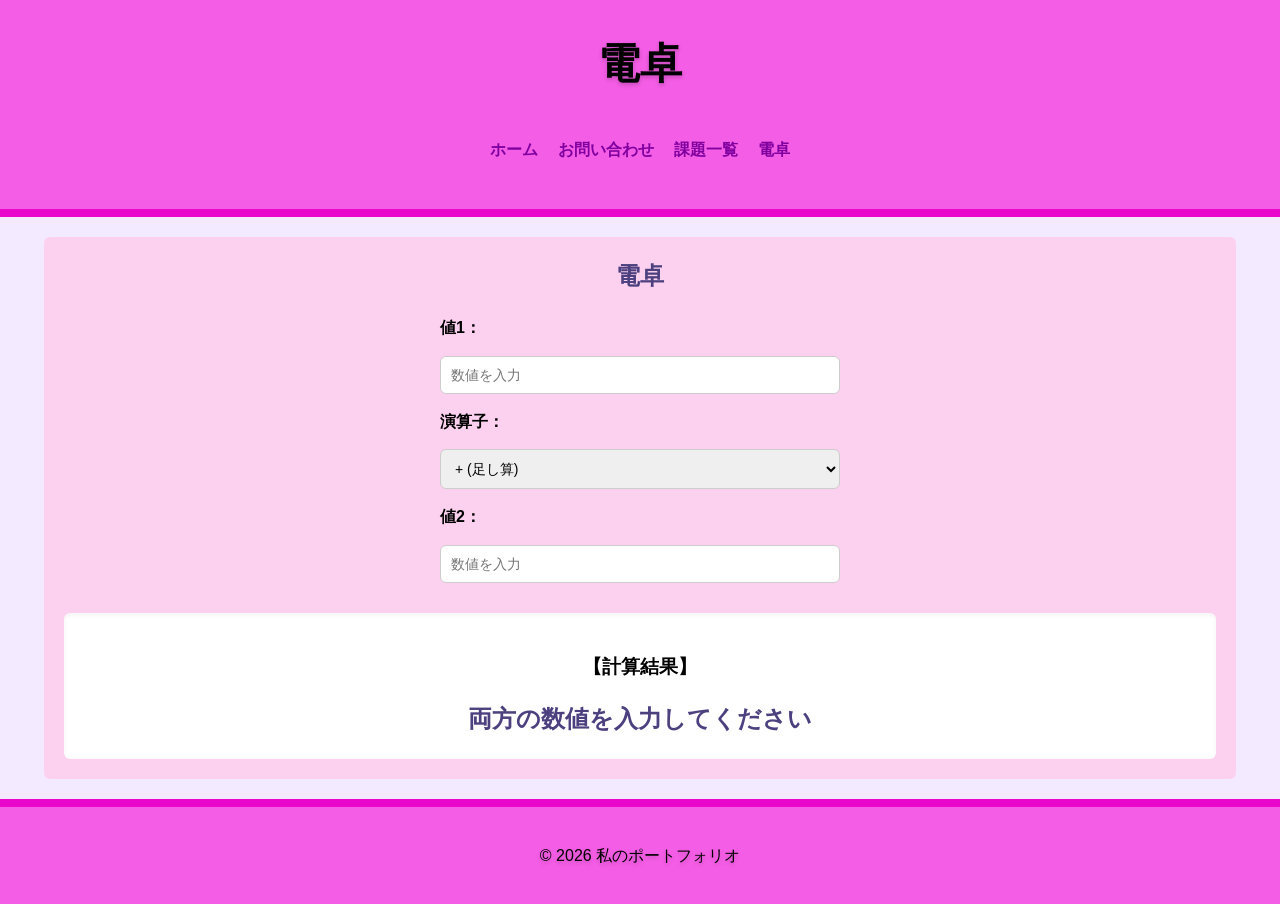
==== calc.html @ 151fe1df "電卓作成" ====
<!DOCTYPE html>
<html lang="ja">
<head>
    <meta charset="UTF-8">
    <meta name="viewport" content="width=device-width, initial-scale=1.0">
    <title>電卓</title>

    <link rel="stylesheet" href="start-folder/css/style.css">
</head>
<body>

    <header>
        <h1>電卓</h1>
        <nav>
            <ul>
                <li><a href="work.html">ホーム</a></li>
                <li><a href="contact.html">お問い合わせ</a></li>
                <li><a href="work_list.html">課題一覧</a></li>
                <li><a href="calc.html">電卓</a></li>
            </ul>
        </nav>
    </header>

    <main>
        <section>
            <h2>電卓</h2>
            
            <div style="display: flex; flex-direction: column; gap: 15px; max-width: 400px; margin: 0 auto; text-align: left;">
                <label for="num1">値1：</label>
                <input type="number" id="num1" placeholder="数値を入力">

                <label for="operator">演算子：</label>
                <select id="operator">
                    <option value="+">+ (足し算)</option>
                    <option value="-">- (引き算)</option>
                    <option value="*">* (掛け算)</option>
                    <option value="/">÷ (割り算)</option>
                </select>

                <label for="num2">値2：</label>
                <input type="number" id="num2" placeholder="数値を入力">
            </div>

            <div style="margin-top: 30px; background: #fff; padding: 20px; border-radius: 6px; box-shadow: inset 0 2px 5px rgba(0,0,0,0.05);">
                <h3>【計算結果】</h3>
                <p id="result" style="font-size: 24px; font-weight: bold; color: #4c407f; margin: 0;">両方の数値を入力してください</p>
            </div>
        </section>
    </main>

    <footer>
        <p>&copy; 2026 私のポートフォリオ</p>
    </footer>

    <!-- ⚠️ JavaScriptWorkフォルダの奥にある calc.js を正しく指す記述 -->
    <script src="start-folder/JavaScriptWork/calc/calc.js"></script>
</body>
</html>
---- start-folder/css/style.css ----
/* 全体設定 */
body {
    font-family: "Yu Gothic", "Hiragino Sans", sans-serif;
    margin: 0;
    padding: 0;
    background-color: #f3eaff;
    line-height: 1.6;
}

/* ヘッダー */
header {
    background-color: #f45de5;
    padding: 30px;
    border-bottom: 8px solid #ea07cc;
    text-align: center;
}

header h1 {
    margin: 0 0 40px 0;
    color: #000000;
    font-size: 42px;
    font-weight: bold;
    text-shadow: 0 2px 4px rgba(0,0,0,0.2);
}

/* ナビゲーション */
nav ul {
    list-style: none;
    padding: 0;
    display: flex;
    justify-content: center;
    gap: 20px;
}

nav a {
    text-decoration: none;
    color: #7f009f;
    font-weight: bold;
    cursor: pointer;
}

nav a:hover {
    color: #c84bb8;
}

/* セクション共通（中央寄せ） */
section {
    background-color: #fcd1ef;
    padding: 20px;
    margin: 20px auto;
    width: 90%;
    max-width: 3000px;
    border-radius: 6px;
    text-align: center;
}

section h2 {
    margin-top: 0;
    color: #4c407f;
}

/* フォーム */
form {
    display: flex;
    flex-direction: column;
    gap: 12px;
    margin-top: 20px;
}

label {
    font-weight: bold;
}

input,
textarea,
select {
    padding: 10px;
    border: 1px solid #ccc;
    border-radius: 6px;
    font-size: 14px;
}

/* 送信ボタン */
button,
.submit-btn {
    padding: 12px;
    background-color: #c84bb8;
    color: #fff;
    border: none;
    border-radius: 6px;
    font-weight: bold;
    cursor: pointer;
}

button:hover,
.submit-btn:hover {
    background-color: #a83898;
}

/* プロフィール画像 */
.profile-img {
    width: 180px;
    height: 180px;
    object-fit: cover;
    border-radius: 50%;
    border: 5px solid #ea07cc;
    display: block;
    margin: 0 auto 20px;
    box-shadow: 0 4px 10px rgba(0,0,0,0.1);
}

/* スキル（中央寄せ） */
.skills {
    text-align: center;
}

/* スキル横並び */
.skill-list {
    display: flex;
    flex-wrap: wrap;
    justify-content: center;
    gap: 15px;
    padding: 0;
    list-style: none;
}

/* スキルカード */
.item {
    background-color: #ea07cc;
    border: 3px solid #ea07cc;
    border-radius: 10px;
    padding: 12px 20px;
    font-weight: bold;
    color: #ffffff;
    white-space: nowrap;
    display: inline-block;
    box-shadow: 0 6px 20px rgba(0,0,0,0.1);
}

/* ポートフォリオ画像 */
.portfolio-items img {
    width: 340px;
    height: 220px;
    object-fit: contain;
    background-color: #ffffff;
    border: 5px solid #ea07cc;
    border-radius: 6px;
    padding: 5px;
    display: block;
    margin: 20px auto;
    box-shadow: 0 4px 10px rgba(0,0,0,0.1);
    transition: transform 0.3s ease, box-shadow 0.3s ease;
}

/* ホバーアニメーション */
.portfolio-items img:hover {
    transform: scale(1.05);
    box-shadow: 0 8px 20px rgba(0,0,0,0.2);
}

/* ポートフォリオ横並び（中央寄せ） */
.portfolio-items {
    display: flex;
    flex-wrap: wrap;
    gap: 20px;
    justify-content: center;
    text-align: center;
}

/* フッター */
footer {
    text-align: center;
    padding: 20px;
    color: #333;
}
/* フッター（ヘッダーと統一デザイン＋文字は細字） */
footer {
    background-color: #f45de5;      /* ヘッダーと同じ背景色 */
    border-top: 8px solid #ea07cc;  /* ヘッダーと同じライン */
    text-align: center;             /* 中央寄せ */
    padding: 20px;
    color: #000000;                 /* ヘッダーと同じ文字色 */
    font-weight: normal;            /* ← 文字を細字にする */
    text-shadow: 0 2px 4px rgba(0,0,0,0.2); /* ヘッダーと同じ影 */
}

/* 課題一覧（works）を既存デザインと統一 */
.works {
    background-color: #fcd1ef; /* 他の section と同じ背景色 */
    padding: 20px;
    margin: 20px auto;
    width: 90%;
    max-width: 3000px;
    border-radius: 6px;
    text-align: center;
}

/* 見出しの色も統一 */
.works h2 {
    color: #4c407f; /* 他の h2 と同じ */
    margin-top: 0;
}

/* リストの見た目 */
.works ul {
    list-style: none;
    padding: 0;
    margin-top: 20px;
}

.works li {
    margin-bottom: 15px;
    font-size: 20px;
    font-weight: bold;
}

/* リンクの色はナビと統一 */
.works a {
    text-decoration: none;
    color: #7f009f; /* ナビと同じ色 */
}

.works a:hover {
    color: #c84bb8; /* ナビの hover と同じ */
}
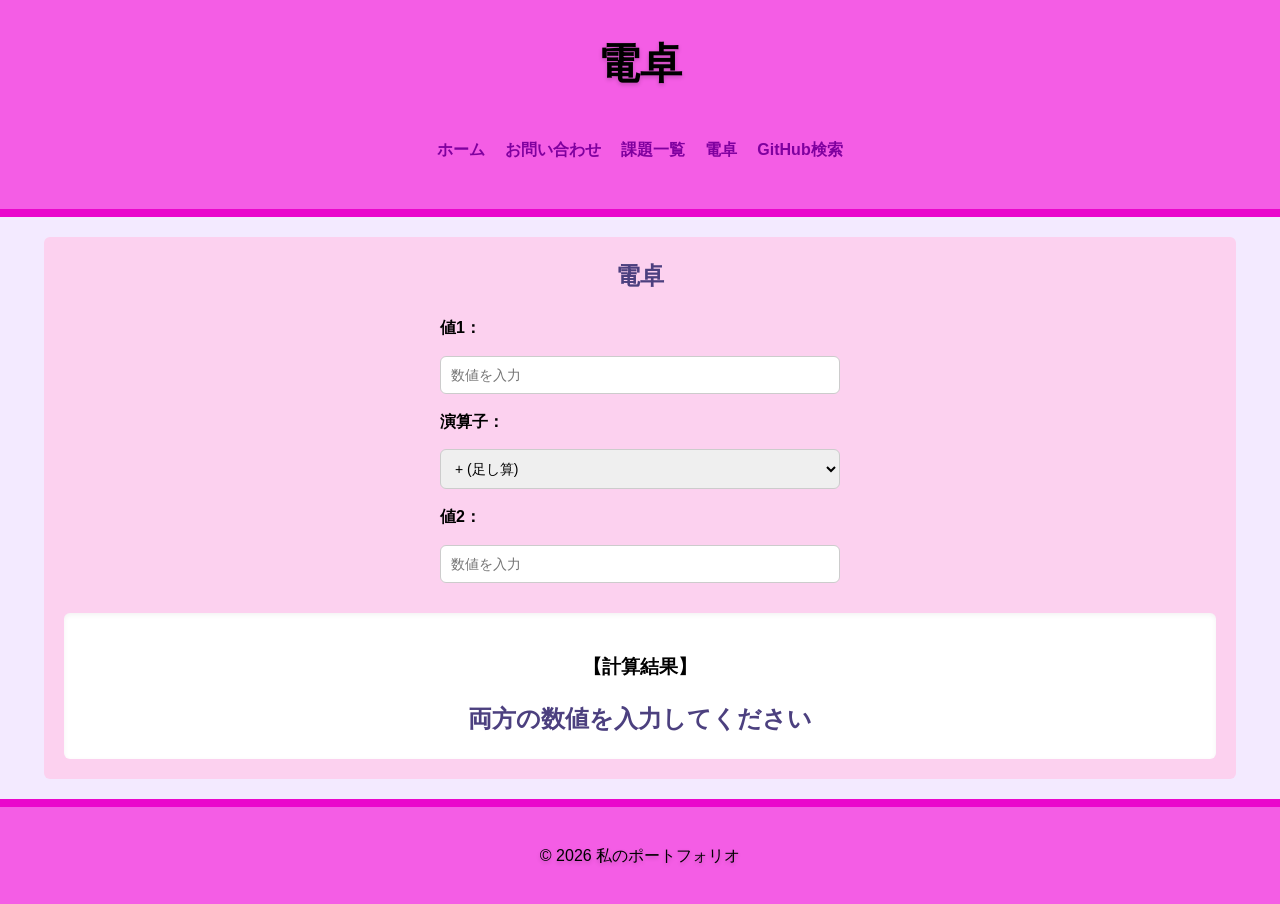
==== commit ebfb99e1: "GitHub検索追加" ====
--- a/calc.html
+++ b/calc.html
@@ -17,6 +17,7 @@
                 <li><a href="contact.html">お問い合わせ</a></li>
                 <li><a href="work_list.html">課題一覧</a></li>
                 <li><a href="calc.html">電卓</a></li>
+                <li><a href="githubsearch.html">GitHub検索</a></li>
             </ul>
         </nav>
     </header>
